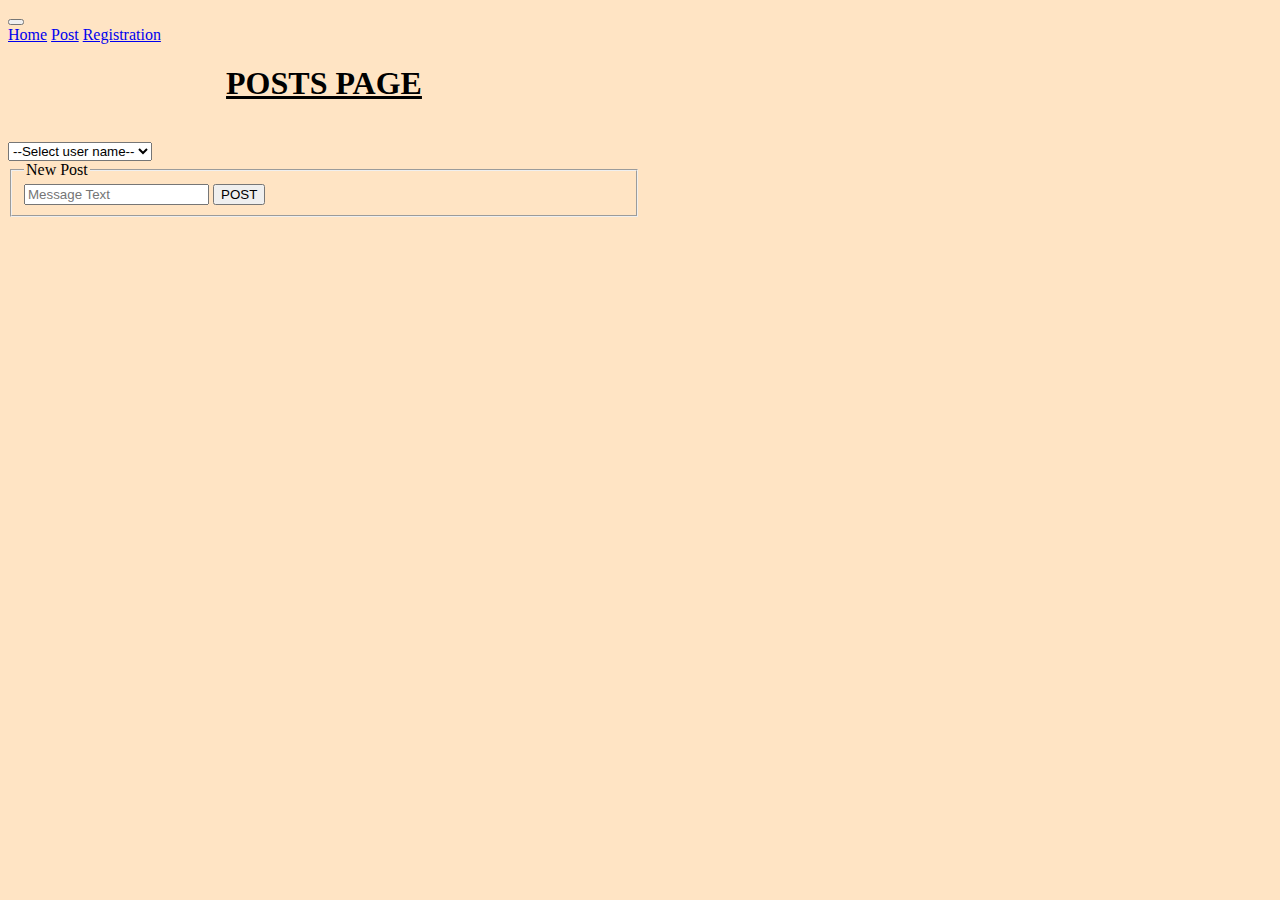
==== posts.html @ d761a7c7 "message" ====
<!DOCTYPE html>
<html lang="en">

<head>
    <meta charset="UTF-8">
    <meta name="viewport" content="width=device-width, initial-scale=1.0">

    <link href="https://cdn.jsdelivr.net/npm/bootstrap@5.3.2/dist/css/bootstrap.min.css" rel="stylesheet"
        integrity="sha384-T3c6CoIi6uLrA9TneNEoa7RxnatzjcDSCmG1MXxSR1GAsXEV/Dwwykc2MPK8M2HN" crossorigin="anonymous">
    <script src="https://cdn.jsdelivr.net/npm/bootstrap@5.3.2/dist/js/bootstrap.bundle.min.js"
        integrity="sha384-C6RzsynM9kWDrMNeT87bh95OGNyZPhcTNXj1NW7RuBCsyN/o0jlpcV8Qyq46cDfL"
        crossorigin="anonymous"></script>
    <link rel="stylesheet" href="./style/post.css">
    <title>Posts</title>

    <!-- <script src="./scripts/posts.js"></script> -->
    <script src="./scripts/demo.js"></script>
    <script src="./auth.js"></script>

</head>

<body>

    <div id="form-container">
        <form>
            <nav class="navbar navbar-expand-lg bg-body-tertiary">
                <div class="container-fluid">

                    <button class="navbar-toggler" type="button" data-bs-toggle="collapse"
                        data-bs-target="#navbarNavAltMarkup" aria-controls="navbarNavAltMarkup" aria-expanded="false"
                        aria-label="Toggle navigation">
                        <span class="navbar-toggler-icon"></span>
                    </button>
                    <div class="collapse navbar-collapse" id="navbarNavAltMarkup">
                        <div class="navbar-nav">
                            <a class="nav-link active" aria-current="page" href="./login">Home</a>
                            <a class="nav-link" href="./posts.html">Post</a>
                            <a class="nav-link" href="./registration-page.html">Registration</a>
                        </div>
                    </div>
                </div>
            </nav>
            <header>
                <h1>POSTS PAGE</h1>
            </header>


            <br>
            <select name="userList" id="userList" title="user list">
                <option value="">--Select user name--</option>
            </select>
            <div id="result"></div>

            <fieldset id="messageTemplate">
                <legend>New Post</legend>
                <label>
                    <input id="message" value="" placeholder="Message Text">
                    <input type="button" value="POST" onclick="post(message.value)">
                </label>
            </fieldset>
        </form>

    </div>


    </div>
    <footer></footer>
</body>

</html>
---- style/post.css ----
body{
    background-color: bisque;
}
h1{
    text-align: center;
    text-decoration: underline;
}
.from-container{
   display: flex;
    justify-content: center;
    align-items: center;
    min-height: 100vh;
}
form{
    width: 50%;
}
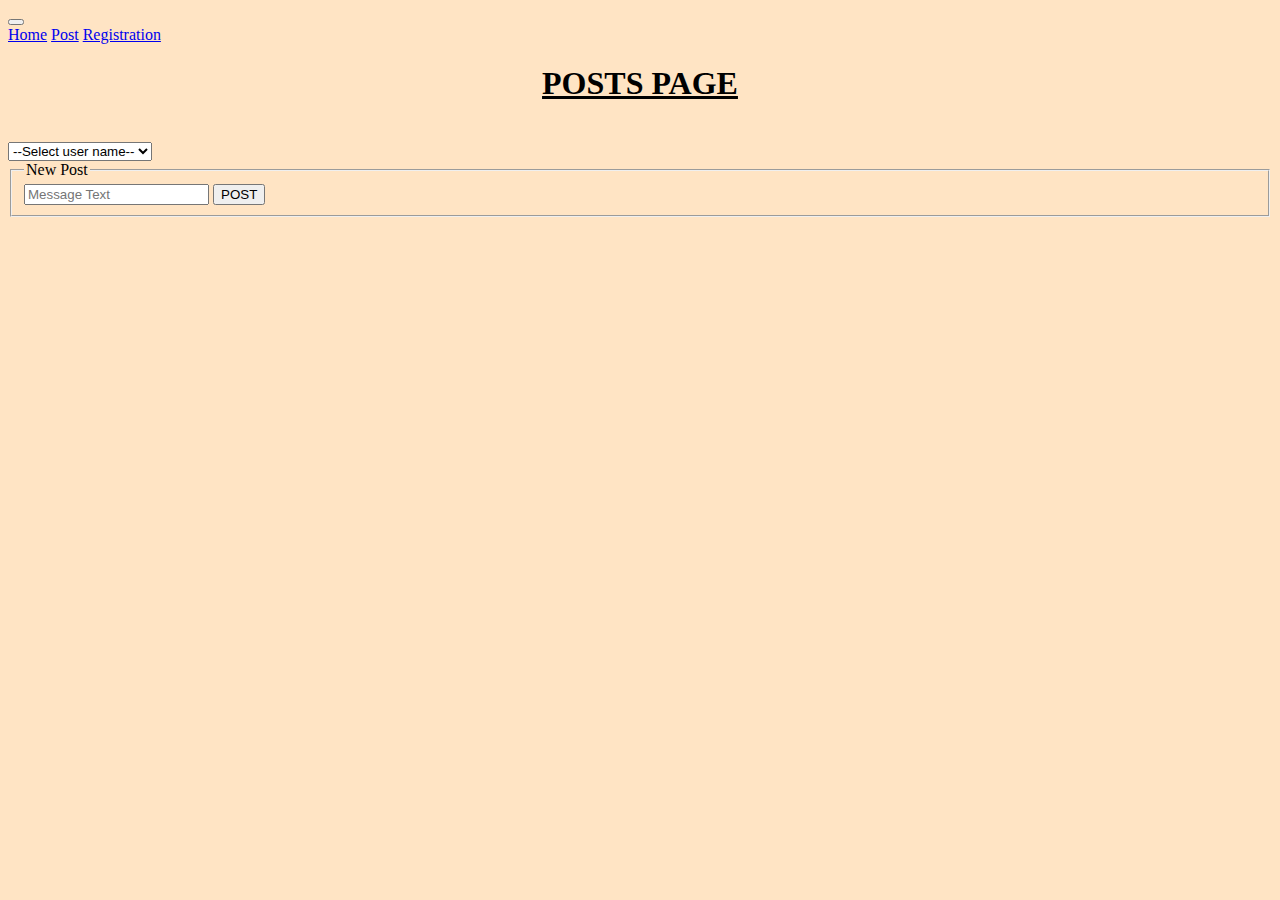
==== commit 5e351f52: "working on post file" ====
--- a/posts.html
+++ b/posts.html
@@ -12,55 +12,55 @@
         crossorigin="anonymous"></script>
     <link rel="stylesheet" href="./style/post.css">
     <title>Posts</title>
+    <script src="./microblog lite starter/auth.js"></script>
+    <script src="./scripts/posts2.js"></script>
+    <script src="./scripts/demo.js"></script>
 
-    <!-- <script src="./scripts/posts.js"></script> -->
-    <script src="./scripts/demo.js"></script>
-    <script src="./auth.js"></script>
 
 </head>
 
 <body>
 
-    <div id="form-container">
-        <form>
-            <nav class="navbar navbar-expand-lg bg-body-tertiary">
-                <div class="container-fluid">
-
-                    <button class="navbar-toggler" type="button" data-bs-toggle="collapse"
-                        data-bs-target="#navbarNavAltMarkup" aria-controls="navbarNavAltMarkup" aria-expanded="false"
-                        aria-label="Toggle navigation">
-                        <span class="navbar-toggler-icon"></span>
-                    </button>
-                    <div class="collapse navbar-collapse" id="navbarNavAltMarkup">
-                        <div class="navbar-nav">
-                            <a class="nav-link active" aria-current="page" href="./login">Home</a>
-                            <a class="nav-link" href="./posts.html">Post</a>
-                            <a class="nav-link" href="./registration-page.html">Registration</a>
-                        </div>
-                    </div>
-                </div>
-            </nav>
-            <header>
-                <h1>POSTS PAGE</h1>
-            </header>
 
 
-            <br>
-            <select name="userList" id="userList" title="user list">
-                <option value="">--Select user name--</option>
-            </select>
-            <div id="result"></div>
+    <nav class="navbar navbar-expand-lg bg-body-tertiary">
+        <div class="container-fluid">
 
-            <fieldset id="messageTemplate">
-                <legend>New Post</legend>
-                <label>
-                    <input id="message" value="" placeholder="Message Text">
-                    <input type="button" value="POST" onclick="post(message.value)">
-                </label>
-            </fieldset>
-        </form>
+            <button class="navbar-toggler" type="button" data-bs-toggle="collapse" data-bs-target="#navbarNavAltMarkup"
+                aria-controls="navbarNavAltMarkup" aria-expanded="false" aria-label="Toggle navigation">
+                <span class="navbar-toggler-icon"></span>
+            </button>
+            <div class="collapse navbar-collapse" id="navbarNavAltMarkup">
+                <div class="navbar-nav">
+                    <a class="nav-link active" aria-current="page" href="./login">Home</a>
+                    <a class="nav-link" href="./posts.html">Post</a>
+                    <a class="nav-link" href="./registration-page.html">Registration</a>
+                </div>
+            </div>
+        </div>
+    </nav>
+    <header>
+        <h1>POSTS PAGE</h1>
+    </header>
 
+    <div id="container">
+        <br>
+        <select name="userList" id="userList" title="user list">
+            <option value="">--Select user name--</option>
+            <option value="">--Select All--</option>
+        </select>
+        <div id="result"></div>
     </div>
+    <fieldset id="messageTemplate">
+        <legend>New Post</legend>
+        <label>
+            <input id="message" value="" placeholder="Message Text">
+            <input type="button" value="POST" onclick="postPost(message.value)">
+        </label>
+    </fieldset>
+
+
+
 
 
     </div>
--- a/style/post.css
+++ b/style/post.css
@@ -5,12 +5,10 @@
     text-align: center;
     text-decoration: underline;
 }
-.from-container{
+.container{
    display: flex;
     justify-content: center;
     align-items: center;
-    min-height: 100vh;
+    height: 100vh  
+    bolder: 1 1 solid;
 }
-form{
-    width: 50%;
-}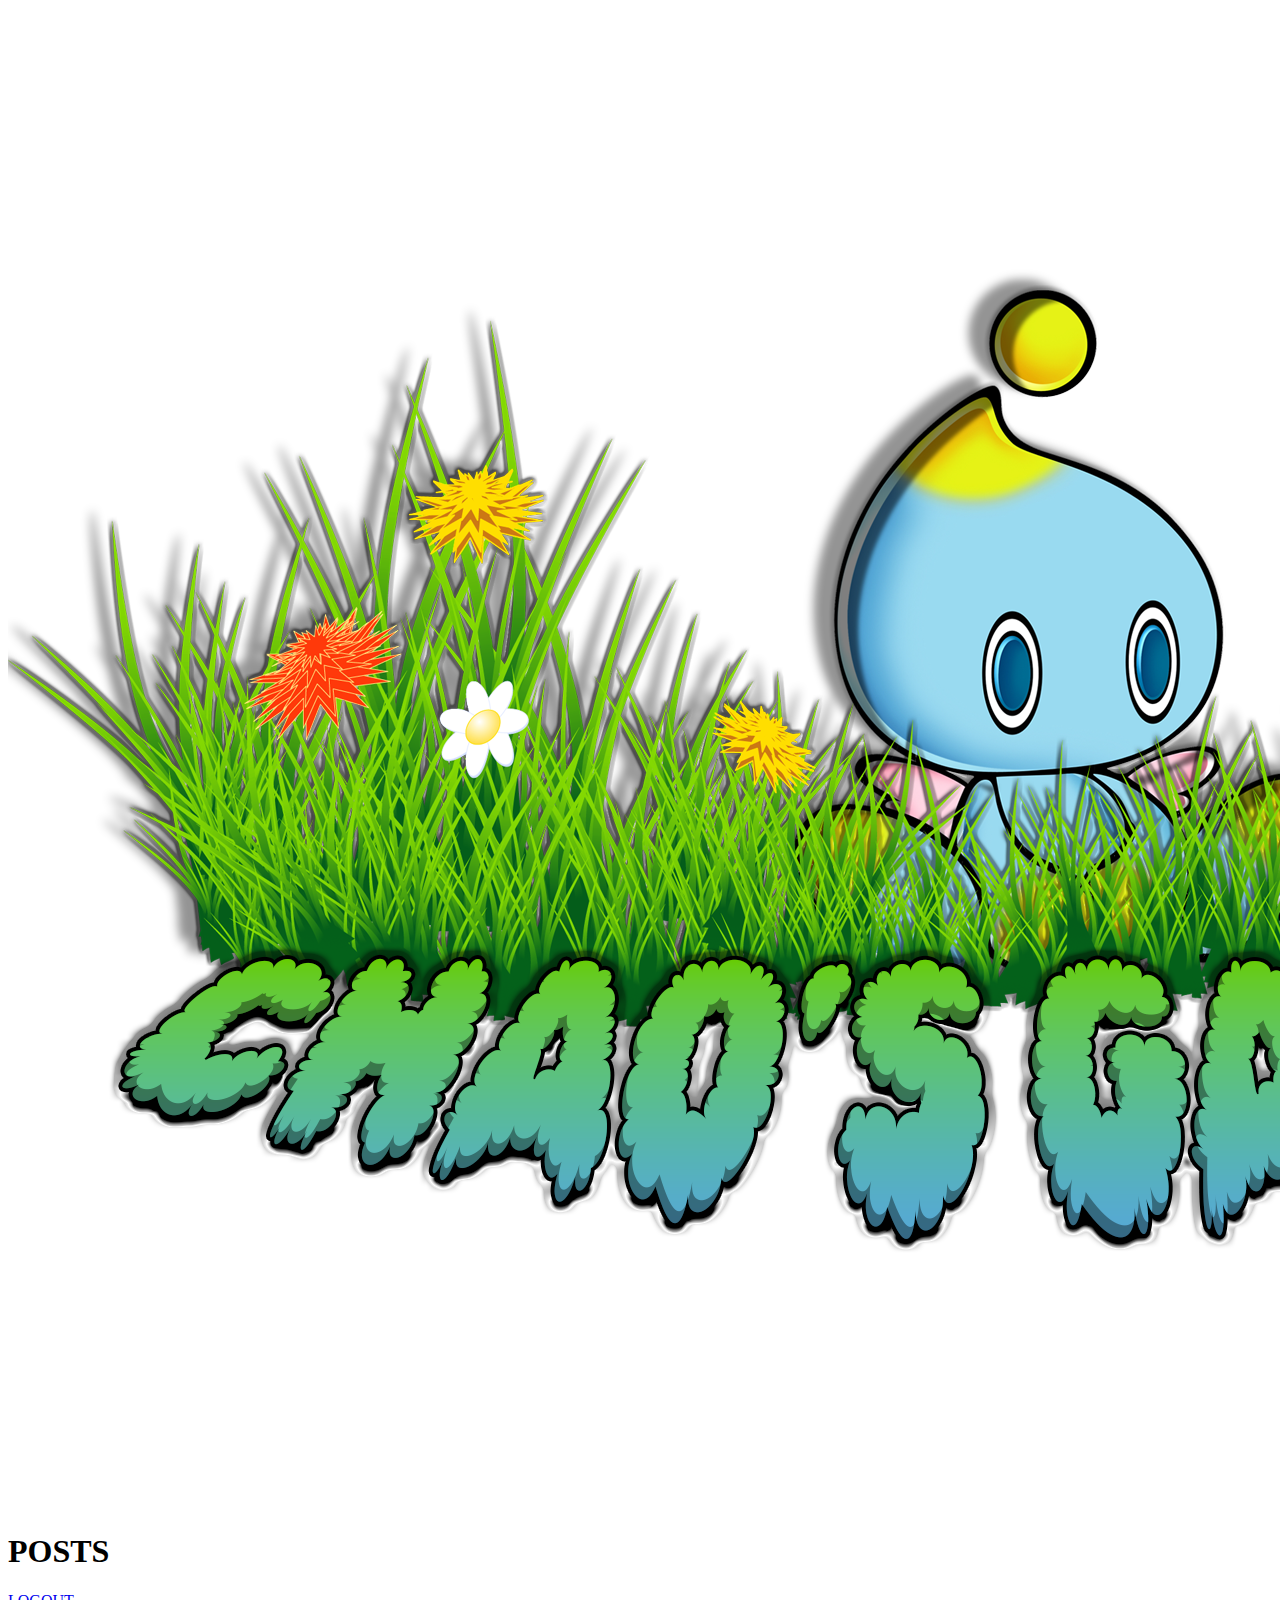
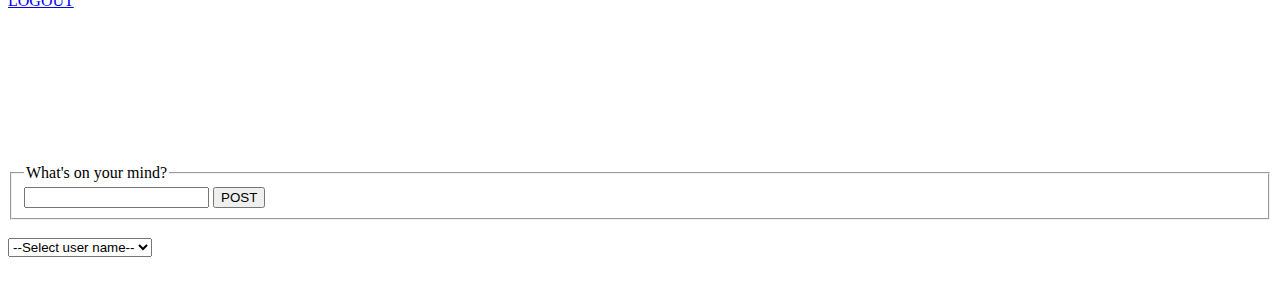
==== commit 081905b4: "test" ====
--- a/posts.html
+++ b/posts.html
@@ -10,61 +10,48 @@
     <script src="https://cdn.jsdelivr.net/npm/bootstrap@5.3.2/dist/js/bootstrap.bundle.min.js"
         integrity="sha384-C6RzsynM9kWDrMNeT87bh95OGNyZPhcTNXj1NW7RuBCsyN/o0jlpcV8Qyq46cDfL"
         crossorigin="anonymous"></script>
-    <link rel="stylesheet" href="./style/post.css">
+    <link rel="stylesheet" href="./styles/posts copy.css">
     <title>Posts</title>
     <script src="./microblog lite starter/auth.js"></script>
     <script src="./scripts/posts2.js"></script>
-    <script src="./scripts/demo.js"></script>
+    <script src="./scripts/demo copy.js"></script>
 
 
 </head>
 
 <body>
-
-
-
-    <nav class="navbar navbar-expand-lg bg-body-tertiary">
+    <nav class="navbar">
         <div class="container-fluid">
-
-            <button class="navbar-toggler" type="button" data-bs-toggle="collapse" data-bs-target="#navbarNavAltMarkup"
-                aria-controls="navbarNavAltMarkup" aria-expanded="false" aria-label="Toggle navigation">
-                <span class="navbar-toggler-icon"></span>
-            </button>
-            <div class="collapse navbar-collapse" id="navbarNavAltMarkup">
-                <div class="navbar-nav">
-                    <a class="nav-link active" aria-current="page" href="./login">Home</a>
-                    <a class="nav-link" href="./posts.html">Post</a>
-                    <a class="nav-link" href="./registration-page.html">Registration</a>
-                </div>
-            </div>
+            <img id="logoGo" src="/Images/CGL2.png" alt="logo">
+            <h1>POSTS</h1>
+            <a class="navbarLogout" href="/index copy.html">
+                LOGOUT
+            </a>
         </div>
     </nav>
-    <header>
-        <h1>POSTS PAGE</h1>
-    </header>
-
-    <div id="container">
+    <video autoplay muted loop id="myVideo">
+        <source src="/Images/Chao garden background 1.mp4" type="video/mp4">
+    </video>
+        <fieldset id="messageTemplate">
+            <legend>What's on your mind?</legend>
+            <label>
+                <input id="message" value="" placeholder="">
+                <input type="button" value="POST" onclick="postPost(message.value)">
+            </label>
+        </fieldset>
+    <div id="userPost">
         <br>
-        <select name="userList" id="userList" title="user list">
-            <option value="">--Select user name--</option>
-            <option value="">--Select All--</option>
-        </select>
+        <div id="userListBox">
+            <select name="userList" id="userList" title="user list">
+                <option value="">--Select user name--</option>
+                <option value="">--Select All--</option>
+            </select>
+        </div>
+        <br>
         <div id="result"></div>
-    </div>
-    <fieldset id="messageTemplate">
-        <legend>New Post</legend>
-        <label>
-            <input id="message" value="" placeholder="Message Text">
-            <input type="button" value="POST" onclick="postPost(message.value)">
-        </label>
-    </fieldset>
-
-
-
-
 
     </div>
-    <footer></footer>
+    </div>
 </body>
 
-</html>+</html>
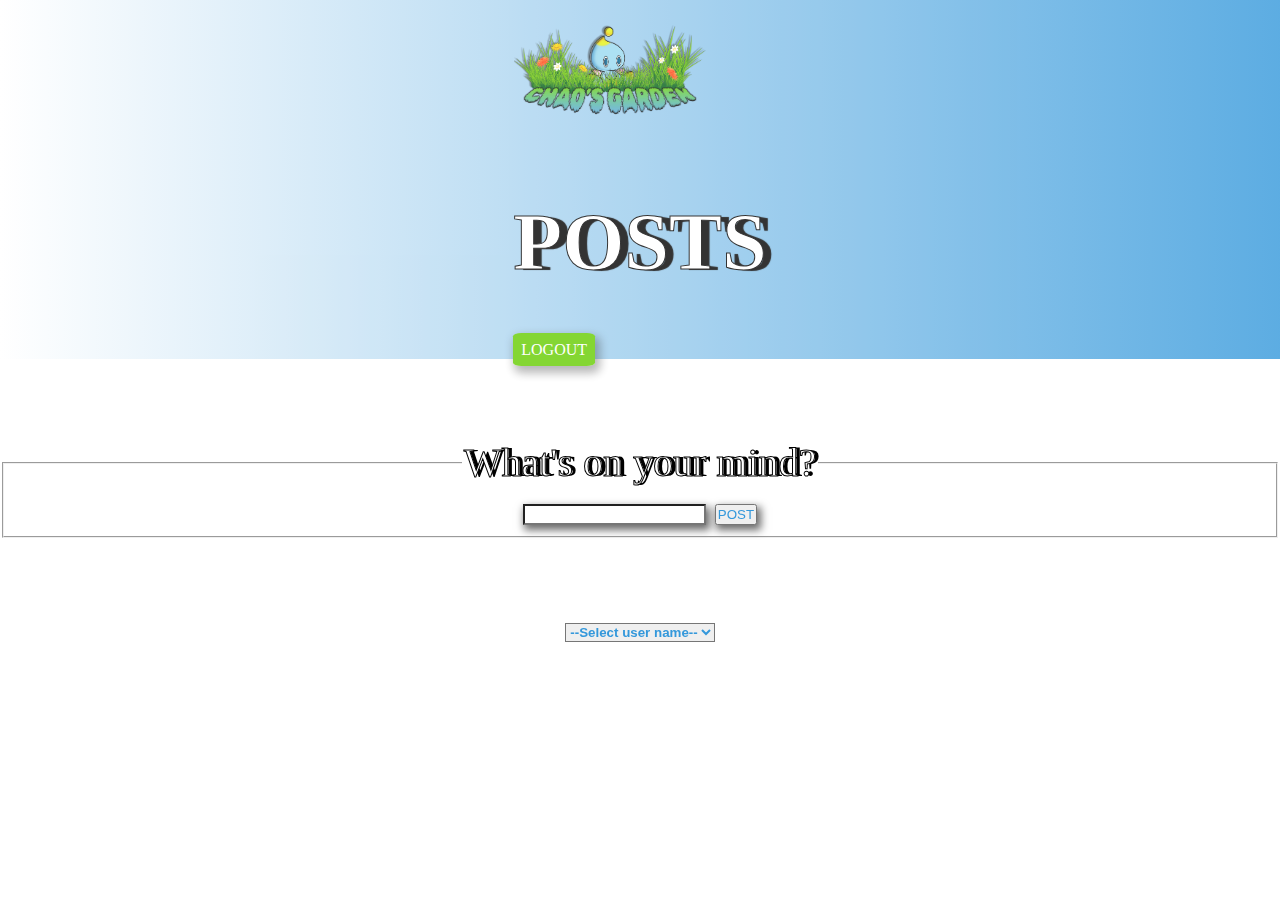
==== commit c726d09a: "post update" ====
--- a/posts.html
+++ b/posts.html
@@ -10,7 +10,7 @@
     <script src="https://cdn.jsdelivr.net/npm/bootstrap@5.3.2/dist/js/bootstrap.bundle.min.js"
         integrity="sha384-C6RzsynM9kWDrMNeT87bh95OGNyZPhcTNXj1NW7RuBCsyN/o0jlpcV8Qyq46cDfL"
         crossorigin="anonymous"></script>
-    <link rel="stylesheet" href="./styles/posts copy.css">
+    <link rel="stylesheet" href="./styles/posts.css">
     <title>Posts</title>
     <script src="./microblog lite starter/auth.js"></script>
     <script src="./scripts/posts2.js"></script>
--- a/styles/posts.css
+++ b/styles/posts.css
@@ -0,0 +1,153 @@
+.navbar {
+    display: flex;
+    flex-direction: row;
+    justify-content: center;
+    background: linear-gradient(to left, #3498db, #ffffff);
+    opacity: 80%;
+}
+
+body {
+    font-family: Verdana, Geneva, Tahoma, sans-serif;
+    background-color: white;
+    /* background-image: url(/Images/chaogardenbuster-elanoir.jpg);
+    background-size:cover;
+    background-position: center;
+    background-repeat: no-repeat; */
+    margin: 0;
+    padding: 0;
+
+}
+
+h1 {
+    font-family: 'Rubik Bubbles', serif;
+    font-size: 500%;
+    color: white;
+    text-shadow: .1em .01em .01em #000000;
+    -webkit-text-stroke: 1px #000000;
+    margin-right: 6%;
+}
+
+#logoGo {
+    margin-left: 1px !important;
+    margin-top: 1px !important;
+    margin-bottom: 1px !important;
+    width: 12em;
+    margin: 0;
+    padding: 0;
+}
+
+#logoGo:hover {
+    opacity: 100%;
+    transform-style: preserve-3d;
+    content: url(/Images/CGL.png);
+}
+
+a {
+    font-family: 'Rubik Bubbles', serif;
+    color: white;
+    text-align: center;
+    text-decoration: none !important;
+    background-color: #66cc00;
+    border-radius: 10%;
+    padding: .5em .5em;
+    box-shadow: .2em .3em .6em .1em rgba(0, 0, 0, 0.356);
+
+}
+
+a:hover {
+    color: white;
+    background-color: #3498db;
+    border-radius: 10%;
+    padding: .5em .5em;
+    box-shadow: .2em .3em .6em .1em rgba(0, 0, 0, 0.589);
+}
+
+#postBtn {
+    font-family: 'Rubik Bubbles', serif;
+    color: white;
+    text-align: center;
+    background-color: #66cc00;
+    border-radius: 10%;
+    padding: .5em .5em;
+}
+
+#postbBtn:hover {
+    color: white;
+    background-color: #3498db;
+    border-radius: 10%;
+    padding: .5em .5em;
+    box-shadow: .2em .3em .6em .1em rgba(0, 0, 0, 0.589);
+}
+
+/* 
+select {
+    margin-right: auto;
+    margin-left: auto;
+} */
+/* fieldset{
+
+} */
+legend {
+    font-family: 'Rubik Bubbles', serif;
+    font-size: 40px !important;
+    color: white;
+    -webkit-text-stroke: 1px #000000;
+    text-shadow: .1em .01em .01em #000000;
+
+}
+
+label {
+    font-family: 'Franklin Gothic Medium', 'Arial Narrow', Arial, sans-serif;
+    font-weight: bold;
+    font-size: 30px !important;
+    color: white;
+    /* -webkit-text-stroke: 1px #000000; */
+    text-shadow: .1em .01em .01em #000000;
+}
+
+input{
+    color: #3498db;
+    padding: .1em .1em;
+    box-shadow: .2em .3em .6em .1em rgba(0, 0, 0, 0.589);
+}
+input:hover{
+    box-shadow: .2em .3em .6em .2em rgba(0, 0, 0, 0.589);
+}
+#userList {
+    justify-content: center;
+    align-items: center;
+    background-size: contain;
+    color: #3498db;
+    font-family: 'Franklin Gothic Medium', 'Arial Narrow', Arial, sans-serif;
+    font-weight: bold;
+    text-align: center;
+    margin-top: 5em;
+}
+#userListBox{
+    display: flex;
+    flex-direction: row;
+    justify-content: center;
+}
+#myVideo {
+    z-index: -100;
+    position: fixed;
+    right: 0;
+    bottom: 0;
+    min-width: 100%;
+    min-height: 100%;
+}
+#result{
+    display: block;
+    text-align: center;
+    background-size: contain;
+}
+
+#messageTemplate{
+    display: block;
+    text-align: center;
+    background-size: contain;
+    margin-top: 5em;
+}
+#message{
+ color: #000000;
+}
